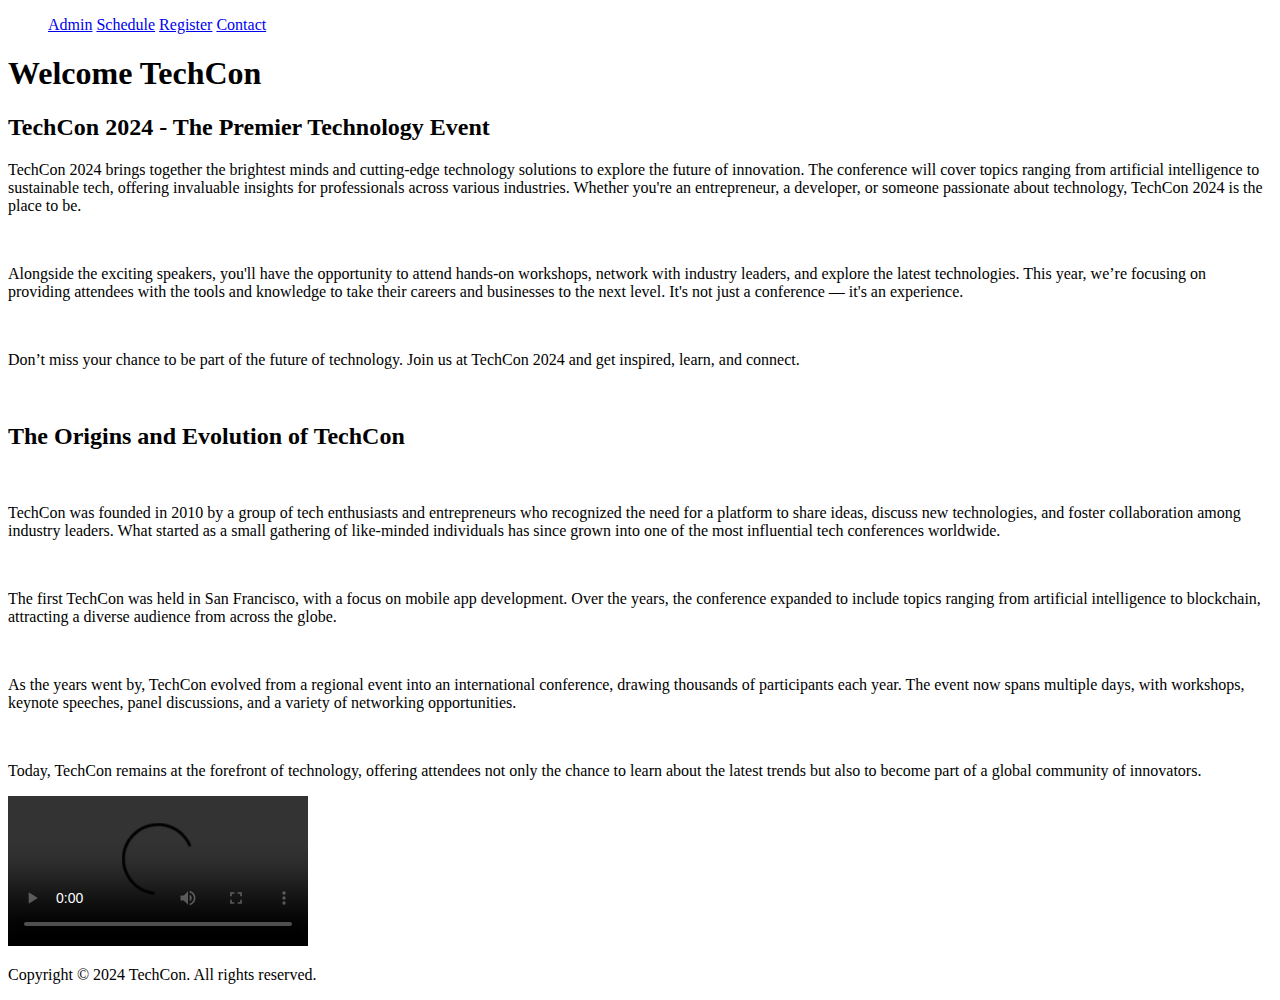
==== css_basic/index.html @ fb245552 "css_basic created" ====
<!DOCTYPE html>
<html lang="en">
<head>
    <meta charset="UTF-8">
    <meta name="viewport" content="width=device-width, initial-scale=1.0">
    <title>TechCon 2024 - Conference Homepage</title>
</head>
<body>
    <header>
        <nav> 
            <ul>
                <a href="/about.html">Admin</a>
                <a href="/schedule.html">Schedule</a>
                <a href="/register.html">Register</a>
                <a href="/contact.html">Contact</a>
            </ul>
            
        </nav>
        <h1>Welcome  TechCon</h1>
    </header>
    <main>
        <section>
            <h2>
                TechCon 2024 - The Premier Technology Event
            </h2>
            <p>
                TechCon 2024 brings together the brightest minds and cutting-edge technology solutions to explore 
                the future of innovation. The conference will cover topics ranging from artificial intelligence to 
                sustainable tech, offering invaluable insights for professionals across various industries. Whether 
                you're an entrepreneur, a developer, or someone passionate about technology, TechCon 2024 is the place to be.
            </p> <br>
            <p>
                Alongside the exciting speakers, you'll have the opportunity to attend hands-on workshops, network with industry 
                leaders, and explore the latest technologies. This year, we’re focusing on providing attendees with the tools and 
                knowledge to take their careers and businesses to the next level. It's not just a conference — it's an experience.
            </p> <br>
            <p>
                Don’t miss your chance to be part of the future of technology. Join us at TechCon 2024 and get inspired, learn, and connect.
            </p> <br>
            <h2>
                The Origins and Evolution of TechCon
            </h2><br>
            <p>
                TechCon was founded in 2010 by a group of tech enthusiasts and entrepreneurs who recognized the need for a platform to share ideas, discuss new technologies, and foster collaboration among industry leaders. What started as a small gathering of like-minded individuals has since grown into one of the most influential tech conferences worldwide.

            </p> <br>
            <p>
                The first TechCon was held in San Francisco, with a focus on mobile app development. Over the years, the conference expanded to include topics ranging from artificial intelligence to blockchain, attracting a diverse audience from across the globe.
            </p> <br>
            <p>
                As the years went by, TechCon evolved from a regional event into an international conference, drawing thousands of participants each year. The event now spans multiple days, with workshops, keynote speeches, panel discussions, and a variety of networking opportunities.
            </p><br>
            <p>
                Today, TechCon remains at the forefront of technology, offering attendees not only the chance to learn about the latest trends but also to become part of a global community of innovators.
            </p>
            <video controls>
                <source src="week3_video.mp4" type="video/mp4">
              
                Your browser does not support the video tag.
            </video>
        </section>
    </main>
    <footer>
        <p>Copyright &copy; 2024 TechCon. All rights reserved.</p>
    </footer>
</body>
</html>
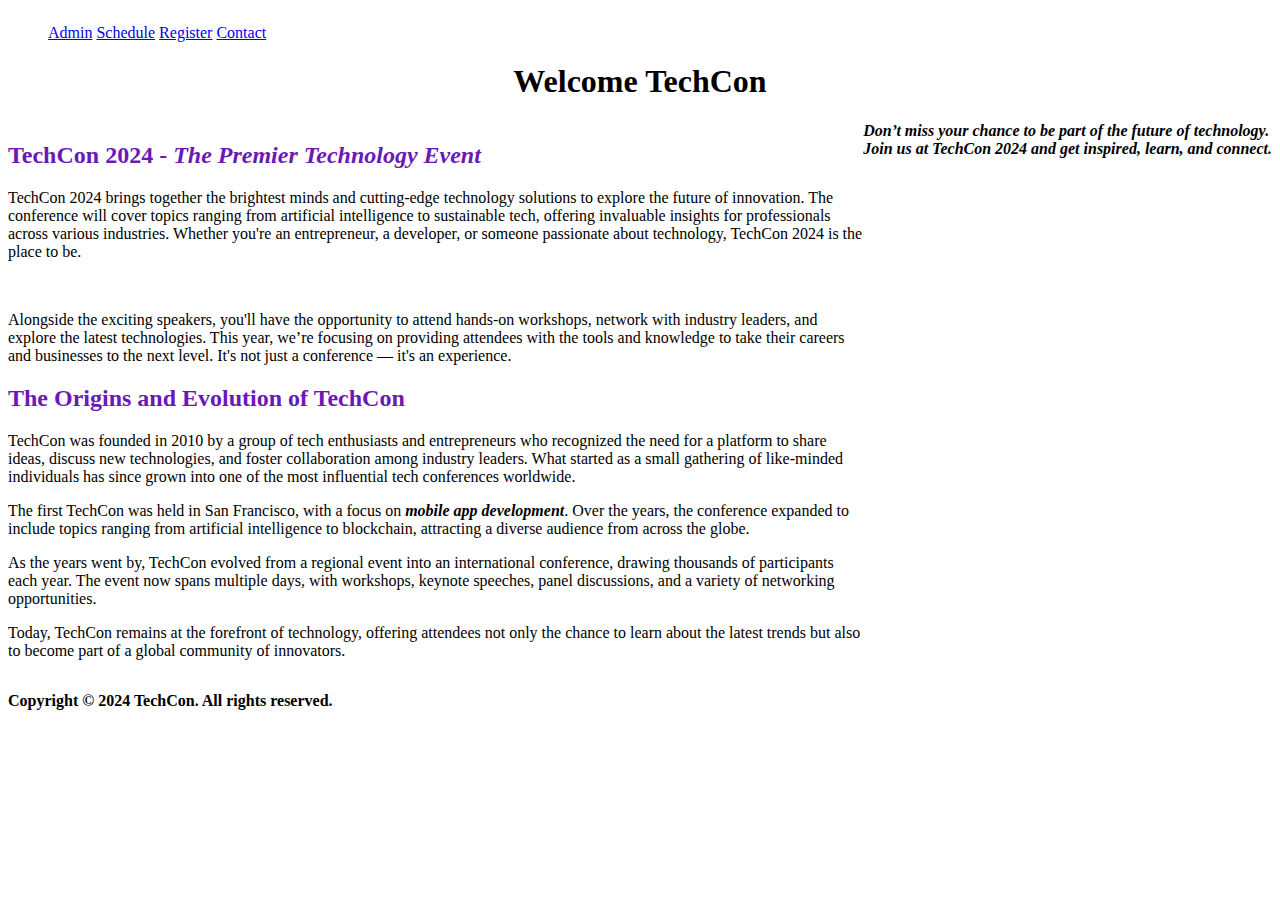
==== commit 45689428: "edited style.css" ====
--- a/css_basic/index.html
+++ b/css_basic/index.html
@@ -4,8 +4,10 @@
     <meta charset="UTF-8">
     <meta name="viewport" content="width=device-width, initial-scale=1.0">
     <title>TechCon 2024 - Conference Homepage</title>
+    <link href="base.css" rel="stylesheet">
+    <link href="styles.css" rel="stylesheet">
 </head>
-<body>
+<body class="works_on_smartphone">
     <header>
         <nav> 
             <ul>
@@ -16,52 +18,47 @@
             </ul>
             
         </nav>
-        <h1>Welcome  TechCon</h1>
+        <h1 class="welcome"> <span>Welcome  TechCon</span></h1> 
     </header>
-    <main>
-        <section>
-            <h2>
-                TechCon 2024 - The Premier Technology Event
-            </h2>
-            <p>
-                TechCon 2024 brings together the brightest minds and cutting-edge technology solutions to explore 
-                the future of innovation. The conference will cover topics ranging from artificial intelligence to 
-                sustainable tech, offering invaluable insights for professionals across various industries. Whether 
-                you're an entrepreneur, a developer, or someone passionate about technology, TechCon 2024 is the place to be.
-            </p> <br>
-            <p>
-                Alongside the exciting speakers, you'll have the opportunity to attend hands-on workshops, network with industry 
-                leaders, and explore the latest technologies. This year, we’re focusing on providing attendees with the tools and 
-                knowledge to take their careers and businesses to the next level. It's not just a conference — it's an experience.
-            </p> <br>
-            <p>
-                Don’t miss your chance to be part of the future of technology. Join us at TechCon 2024 and get inspired, learn, and connect.
-            </p> <br>
-            <h2>
-                The Origins and Evolution of TechCon
-            </h2><br>
-            <p>
-                TechCon was founded in 2010 by a group of tech enthusiasts and entrepreneurs who recognized the need for a platform to share ideas, discuss new technologies, and foster collaboration among industry leaders. What started as a small gathering of like-minded individuals has since grown into one of the most influential tech conferences worldwide.
-
-            </p> <br>
-            <p>
-                The first TechCon was held in San Francisco, with a focus on mobile app development. Over the years, the conference expanded to include topics ranging from artificial intelligence to blockchain, attracting a diverse audience from across the globe.
-            </p> <br>
-            <p>
-                As the years went by, TechCon evolved from a regional event into an international conference, drawing thousands of participants each year. The event now spans multiple days, with workshops, keynote speeches, panel discussions, and a variety of networking opportunities.
-            </p><br>
-            <p>
-                Today, TechCon remains at the forefront of technology, offering attendees not only the chance to learn about the latest trends but also to become part of a global community of innovators.
-            </p>
-            <video controls>
-                <source src="week3_video.mp4" type="video/mp4">
-              
-                Your browser does not support the video tag.
-            </video>
-        </section>
+    <main class="main">
+        <article>
+                <h2 class="intro">
+                    TechCon 2024 - <em>The Premier Technology Event</em>
+                </h2>
+                <p>
+                    TechCon 2024 brings together the brightest minds and cutting-edge technology solutions to explore 
+                    the future of innovation. The conference will cover topics ranging from artificial intelligence to 
+                    sustainable tech, offering invaluable insights for professionals across various industries. Whether 
+                    you're an entrepreneur, a developer, or someone passionate about technology, TechCon 2024 is the place to be.
+                </p> <br>
+                <p>
+                    Alongside the exciting speakers, you'll have the opportunity to attend hands-on workshops, network with industry 
+                    leaders, and explore the latest technologies. This year, we’re focusing on providing attendees with the tools and 
+                    knowledge to take their careers and businesses to the next level. It's not just a conference — it's an experience.
+                </p> 
+                <h2 class="origin">
+                    The Origins and Evolution of TechCon
+                </h2>
+                <p>
+                    TechCon was founded in 2010 by a group of tech enthusiasts and entrepreneurs who recognized the need for a platform to share ideas, discuss new technologies, and foster collaboration among industry leaders. What started as a small gathering of like-minded individuals has since grown into one of the most influential tech conferences worldwide.
+                </p> 
+                <p>
+                    The first TechCon was held in San Francisco, with a focus on <strong class="mobile"><em>mobile app development</em></strong>. Over the years, the conference expanded to include topics ranging from artificial intelligence to blockchain, attracting a diverse audience from across the globe.
+                </p> 
+                <p>
+                    As the years went by, TechCon evolved from a regional event into an international conference, drawing thousands of participants each year. The event now spans multiple days, with workshops, keynote speeches, panel discussions, and a variety of networking opportunities.
+                </p>
+                <p>
+                    Today, TechCon remains at the forefront of technology, offering attendees not only the chance to learn about the latest trends but also to become part of a global community of innovators.
+                </p>
+        </article>
+       
+        <strong><em><aside>
+            Don’t miss your chance to be part of the future of technology. <br>Join us at TechCon 2024 and get inspired, learn, and connect.
+        </aside></em></strong>
     </main>
     <footer>
-        <p>Copyright &copy; 2024 TechCon. All rights reserved.</p>
+        <strong><p>Copyright &copy; 2024 TechCon. All rights reserved.</p></strong>
     </footer>
 </body>
 </html>--- a/css_basic/styles.css
+++ b/css_basic/styles.css
@@ -0,0 +1,44 @@
+body, .main {
+    display: flex;
+}
+body {
+    flex-direction: column;
+}
+.main {
+    flex-direction: row;
+    flex:auto
+    text-color
+    
+}
+article {
+    flex: 2;
+    overflow-y: auto;
+    color: rgb(0, 0, 0);
+}
+aside {
+    flex: 1;
+    overflow-y: auto;
+    
+}
+aside:hover {
+    background-color: rgb(234, 234, 234)
+}
+.welcome {
+    text-align: center;
+}
+.welcome :hover {
+    font-size: larger;
+    color: rgb(0, 0, 144);
+}
+.intro, .origin {
+    color: rgb(106, 25, 182)
+}
+.mobile :hover {
+    opacity: 0.7;
+}
+.intro:hover {
+    background-color:rgb(234, 234, 234)
+}
+.origin:hover {
+    background-color: rgb(234, 234, 234)
+}
